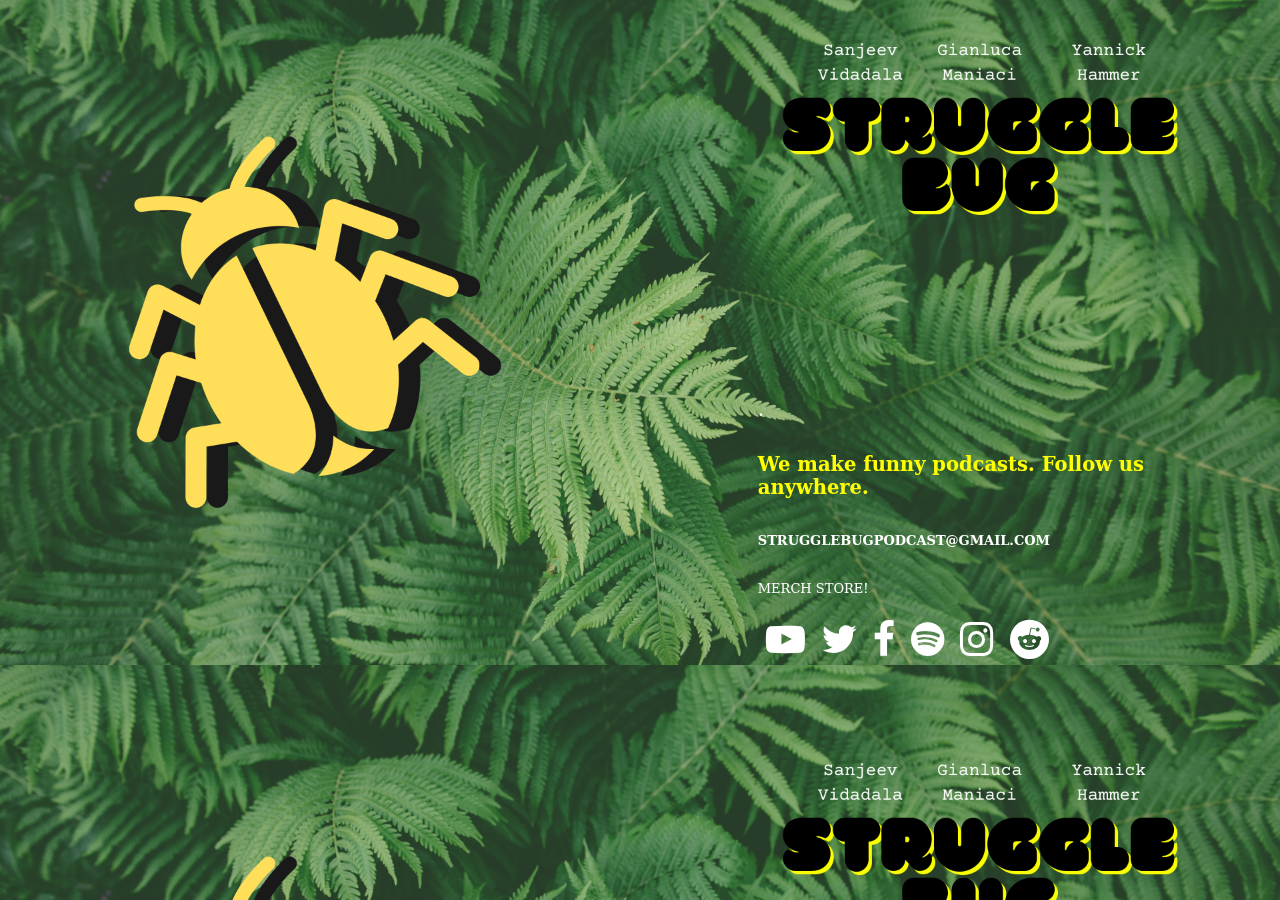
==== index.html @ 7fc2eba9 "youtube link added" ====
<!DOCTYPE html>
<html lang="en">
<head>
    <meta charset="UTF-8">
    <meta name="viewport" content="width=device-width, initial-scale=1.0">
    <link rel="stylesheet" href="style.css">
    <link rel="icon" type="image/png" sizes="16×16"
        href="struggle bug logo clear bg.png">
    <link rel="stylesheet" href="https://stackpath.bootstrapcdn.com/font-awesome/4.7.0/css/font-awesome.min.css">
    <title>STRUGGLE BUG</title>
</head>
<body>
    <div class="main">
        
        <p class="mkbhd p-2">.</p>
        <h2 class="p-2">We make funny podcasts. Follow us <br> anywhere.</h2>
        <h4 class="p-2">STRUGGLEBUGPODCAST@GMAIL.COM</h4>
        <a class="p-2" href="" target="_blank" style="display: block;">MERCH STORE!</a>
        <div class="links">
            <a href="https://www.youtube.com/channel/UCptoodtPprO4ksSMGhxIcrA/?guided_help_flow=5" target="_blank"
                class="fa fa-youtube-play fa-3x"></a>   
            <a href="" target="_blank" class="fa fa-twitter fa-3x"></a>
            <a href="" target="_blank" class="fa fa-facebook fa-3x"></a>
            <a href="" target="_blank" class="fa fa-spotify fa-3x"></a>
            <a href="http://instagram.com/strugglebugpodcast" target="_blank" class="fa fa-instagram fa-3x"></a>
            <a href="" target="_blank" class="fa fa-reddit fa-3x"></a>
        </div>
        
    </div>
</body>
</html>
---- style.css ----
html {
    background-image: url('bg (2).png');
    background-size: cover;
    background-position-y: -55px;
    background-repeat: repeat;
    margin: 0;
    padding: 0;
}
.main {
    position: fixed;
    bottom: 25%;
    right: 10%;
    color: #fff;
    font-family: 'serif',
    sans-serif;
    font-size: 13px;

}
.mkbhd {
    font-size: 20px;
    
}
a {
    text-decoration: none;
    color:#fff;
}
.main > div {
    display: inline-block;
    padding: 10px;
}
.main > div > a {
    padding: 6px;
}
.p-2 {
    padding: 8px;
}
.mkbhd {
    margin: 0;
    
}
h2 {
    color: yellow;
}
.links:hover {
    opacity: .8;
}
a:hover {
    opacity: .4;
}
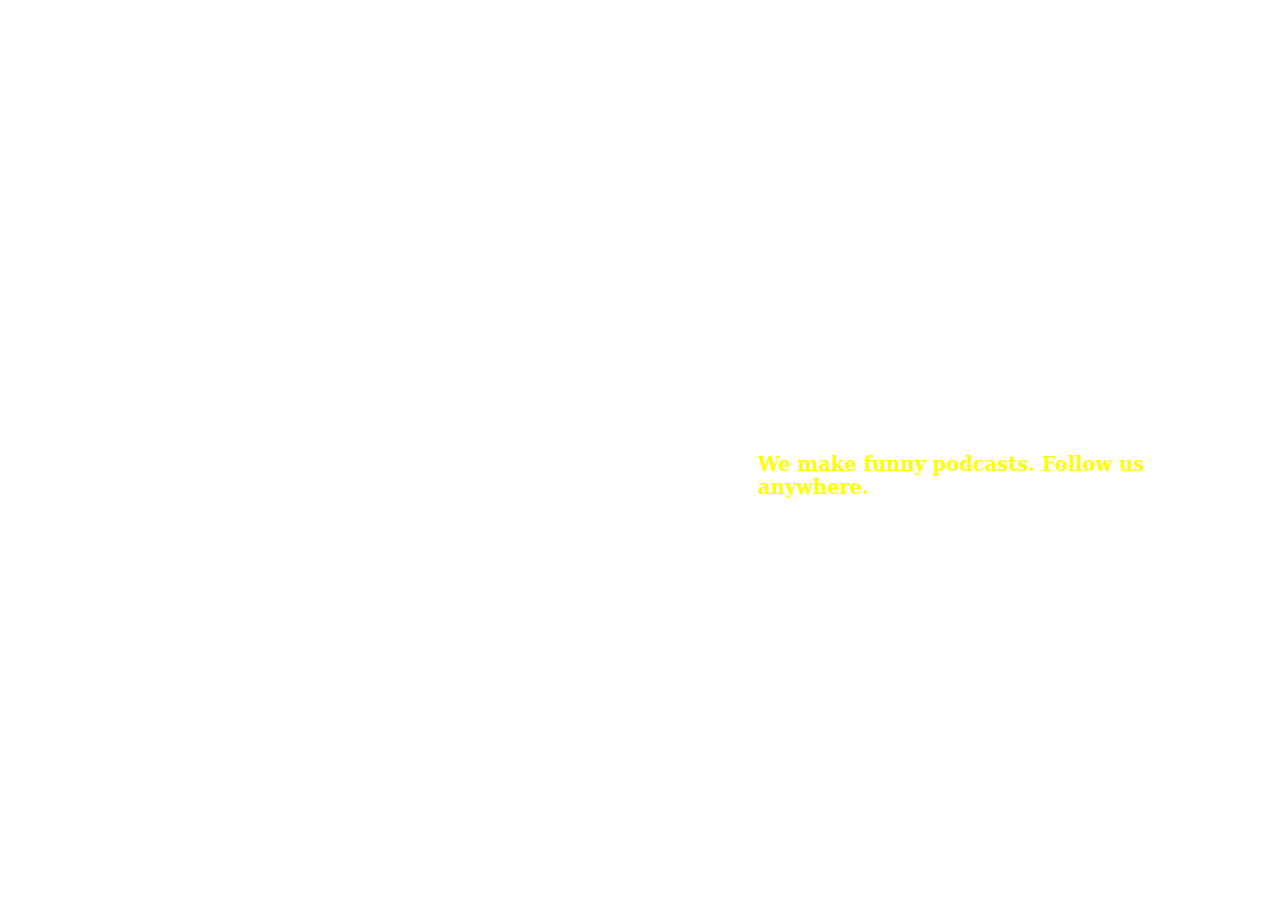
==== commit 835cf614: "Update index.html" ====
--- a/index.html
+++ b/index.html
@@ -15,7 +15,7 @@
         <p class="mkbhd p-2">.</p>
         <h2 class="p-2">We make funny podcasts. Follow us <br> anywhere.</h2>
         <h4 class="p-2">STRUGGLEBUGPODCAST@GMAIL.COM</h4>
-        <a class="p-2" href="" target="_blank" style="display: block;">MERCH STORE!</a>
+        <a class="p-2" href="merch store.html" target="_blank" style="display: block;">MERCH STORE!</a>
         <div class="links">
             <a href="https://www.youtube.com/channel/UCptoodtPprO4ksSMGhxIcrA/?guided_help_flow=5" target="_blank"
                 class="fa fa-youtube-play fa-3x"></a>   
--- a/style.css
+++ b/style.css
@@ -1,8 +1,8 @@
 html {
-    background-image: url('bg (2).png');
+    background-image: url('bg (3).png');
     background-size: cover;
     background-position-y: -55px;
-    background-repeat: repeat;
+    background-repeat: no-repeat;
     margin: 0;
     padding: 0;
 }
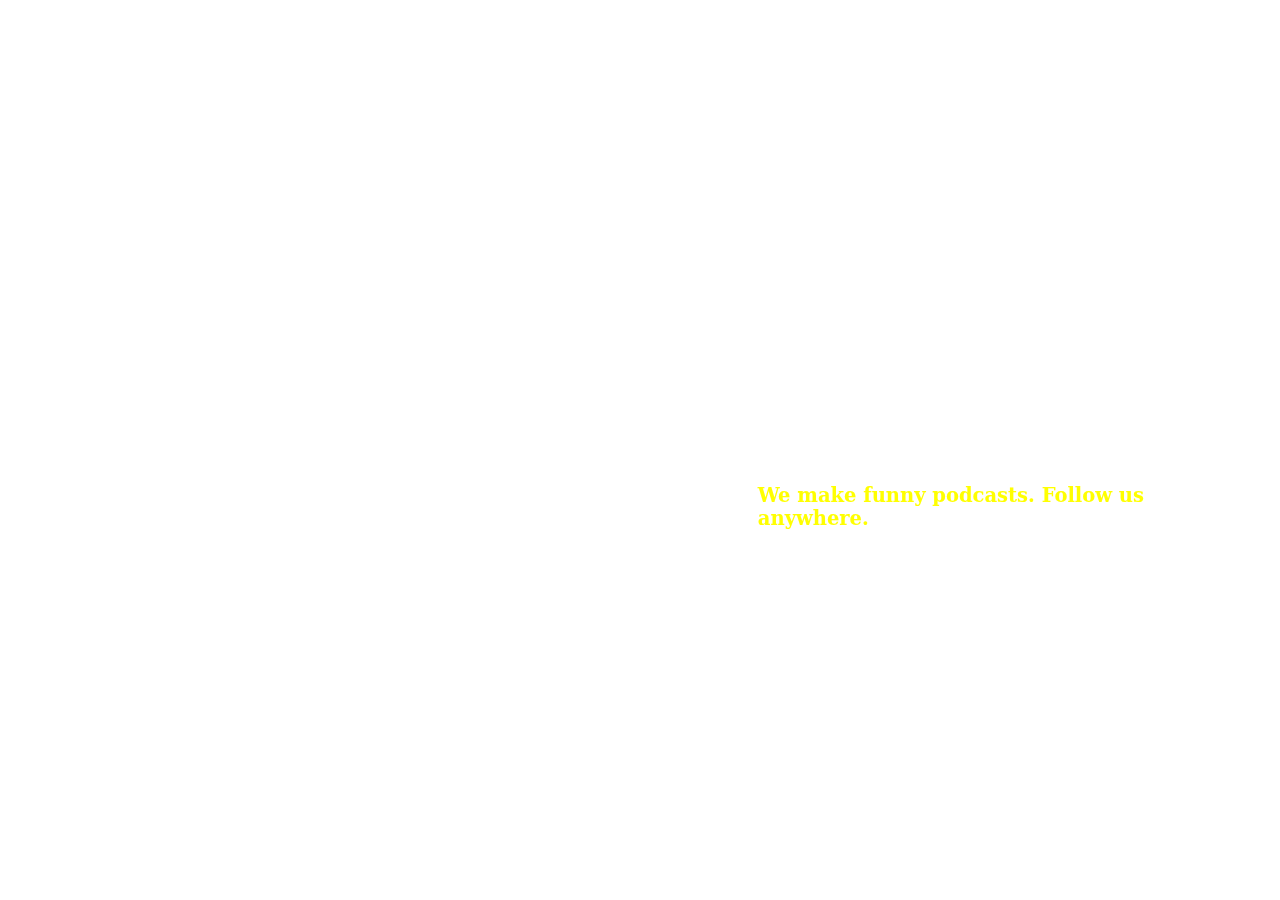
==== commit 9fc58486: "zirfk" ====
--- a/index.html
+++ b/index.html
@@ -12,18 +12,18 @@
 <body>
     <div class="main">
         
-        <p class="mkbhd p-2">.</p>
+        <p class="mkbhd p-2"></p>
         <h2 class="p-2">We make funny podcasts. Follow us <br> anywhere.</h2>
         <h4 class="p-2">STRUGGLEBUGPODCAST@GMAIL.COM</h4>
-        <a class="p-2" href="merch store.html" target="_blank" style="display: block;">MERCH STORE!</a>
+        
         <div class="links">
             <a href="https://www.youtube.com/channel/UCptoodtPprO4ksSMGhxIcrA/?guided_help_flow=5" target="_blank"
                 class="fa fa-youtube-play fa-3x"></a>   
-            <a href="" target="_blank" class="fa fa-twitter fa-3x"></a>
-            <a href="" target="_blank" class="fa fa-facebook fa-3x"></a>
-            <a href="" target="_blank" class="fa fa-spotify fa-3x"></a>
+            <a href="merch store.html" target="_blank" class="fa fa-twitter fa-3x"></a>
+            <a href="merch store.html" target="_blank" class="fa fa-facebook fa-3x"></a>
+            <a href="merch store.html" target="_blank" class="fa fa-spotify fa-3x"></a>
             <a href="http://instagram.com/strugglebugpodcast" target="_blank" class="fa fa-instagram fa-3x"></a>
-            <a href="" target="_blank" class="fa fa-reddit fa-3x"></a>
+            <a href="merch store.html" target="_blank" class="fa fa-reddit fa-3x"></a>
         </div>
         
     </div>
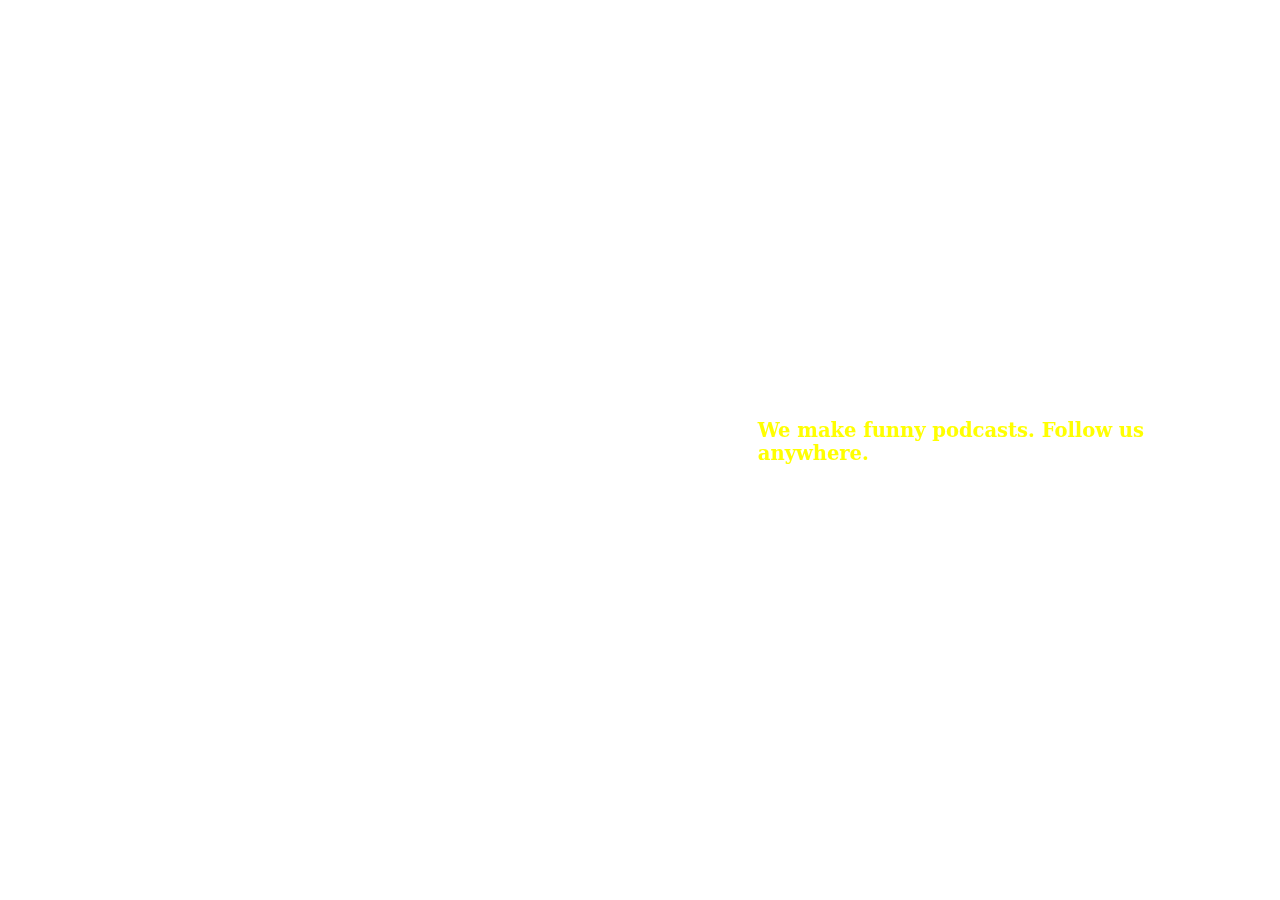
==== commit cea62ea0: "discord link added" ====
--- a/index.html
+++ b/index.html
@@ -26,6 +26,7 @@
             <a href="merch store.html" target="_blank" class="fa fa-reddit fa-3x"></a>
         </div>
         
+         <a href="https://discord.gg/9xb2RQw"><h4 class="p-2">Join our discord here</h4></a>
     </div>
 </body>
 </html>
